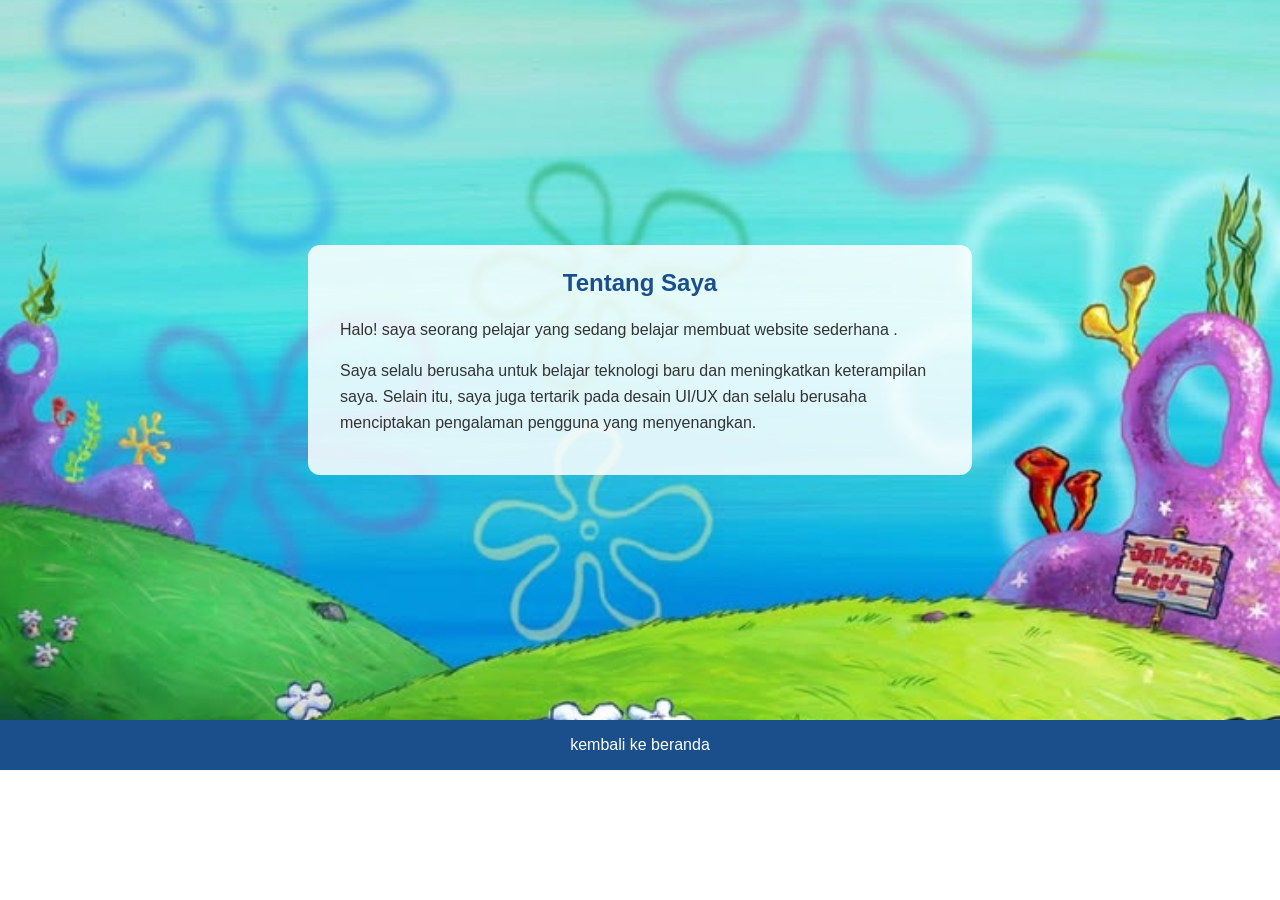
==== pages/about.html @ c7789a1d "add about section with google font and background" ====
<!DOCTYPE html>
<html lang="en">
<head>
  <meta charset="UTF-8">
  <meta name="viewport" content="width=device-width, initial-scale=1.0">
  <title>Tentang Saya</title>
  <link rel="stylesheet" href="/styles/about.css">
</head>
<body>
  <main>
    <section id="about">
      <div class="about-box">
        <h2>Tentang Saya</h2>
        <p>Halo! saya seorang pelajar yang sedang belajar membuat website sederhana .</p>
        <p>Saya selalu berusaha untuk belajar teknologi baru dan meningkatkan keterampilan saya. Selain itu, saya juga tertarik pada desain UI/UX dan selalu berusaha menciptakan pengalaman pengguna yang menyenangkan.</p>
      </div>
    </section>
  </main>

  <footer>
    <a href = "/index.html" > kembali ke beranda</a>
  </footer>
</body>
</html>
---- styles/about.css ----
body {
  margin: 0;
  font-family: "Poppins", Arial, sans-serif;
  color: #222;
}

#about {
  min-height: 80vh;
  display: flex;
  align-items: center;
  justify-content: center;
  background-image: url("/assets/images/download.jpg");
  background-size: cover;
  background-position: center;
  background-repeat: no-repeat;
}

/* Kotak isi */
.about-box {
  width: 90%;
  max-width: 600px;
  padding: 24px 32px;
  background-color: rgba(255, 255, 255, 0.85);
  border-radius: 12px;
}

#about .about-box h2 {
  margin-top: 0;
  color: #1a4f8b;
  text-align: center;
}

#about .about-box p {
  line-height: 1.6;
  color: #333;
}

#about .about-box p.closing {
  text-align: right;
  font-weight: 600;
  color: #c0392b;
}


footer {
  padding: 16px;
  text-align: center;
  background-color: #1a4f8b;
}

footer a {
  color: #fff;
  text-decoration: none;
}

footer a:hover {
  text-decoration: underline;
}
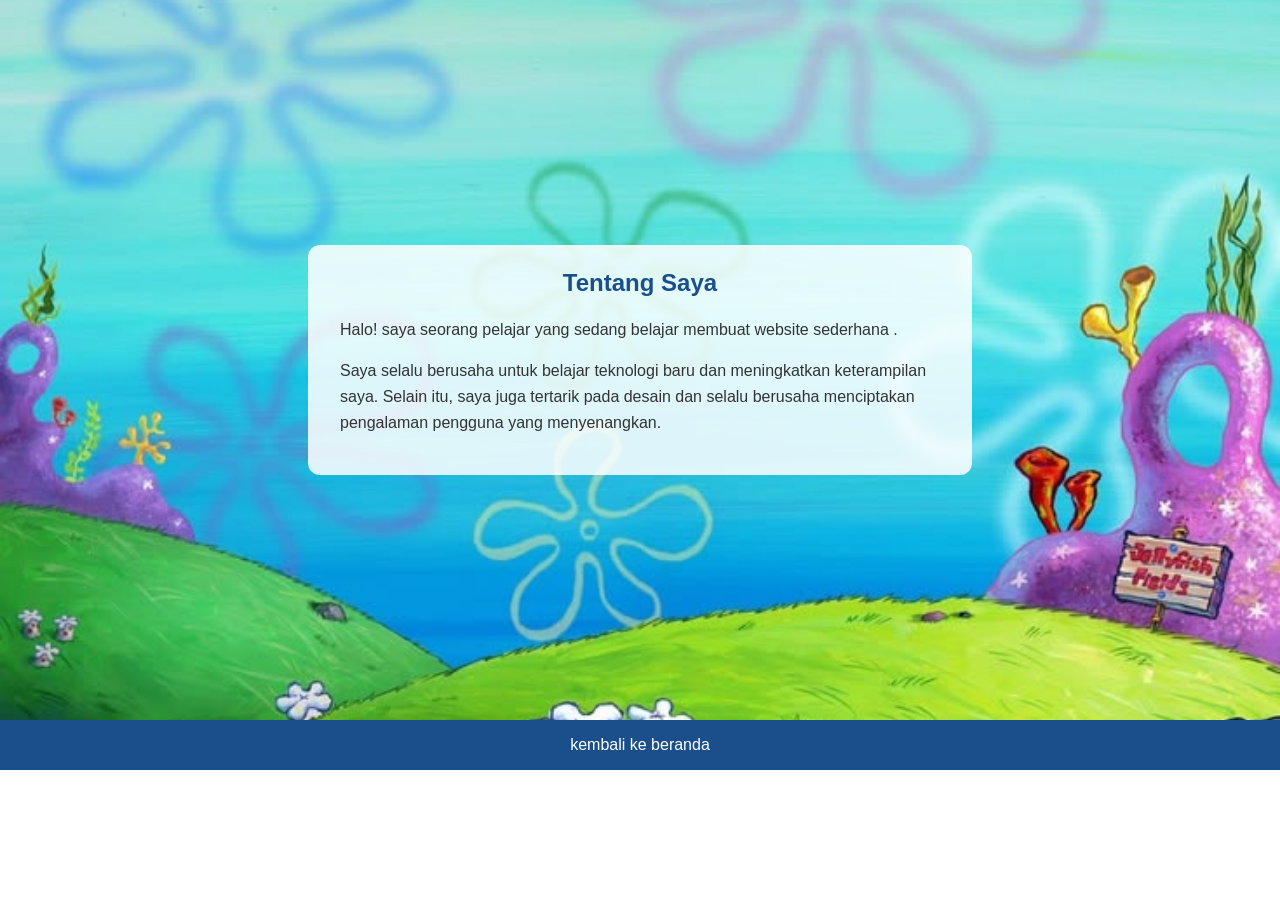
==== commit 638946b5: "add index page with links to all pages" ====
--- a/pages/about.html
+++ b/pages/about.html
@@ -12,7 +12,7 @@
       <div class="about-box">
         <h2>Tentang Saya</h2>
         <p>Halo! saya seorang pelajar yang sedang belajar membuat website sederhana .</p>
-        <p>Saya selalu berusaha untuk belajar teknologi baru dan meningkatkan keterampilan saya. Selain itu, saya juga tertarik pada desain UI/UX dan selalu berusaha menciptakan pengalaman pengguna yang menyenangkan.</p>
+        <p>Saya selalu berusaha untuk belajar teknologi baru dan meningkatkan keterampilan saya. Selain itu, saya juga tertarik pada desain dan selalu berusaha menciptakan pengalaman pengguna yang menyenangkan.</p>
       </div>
     </section>
   </main>
